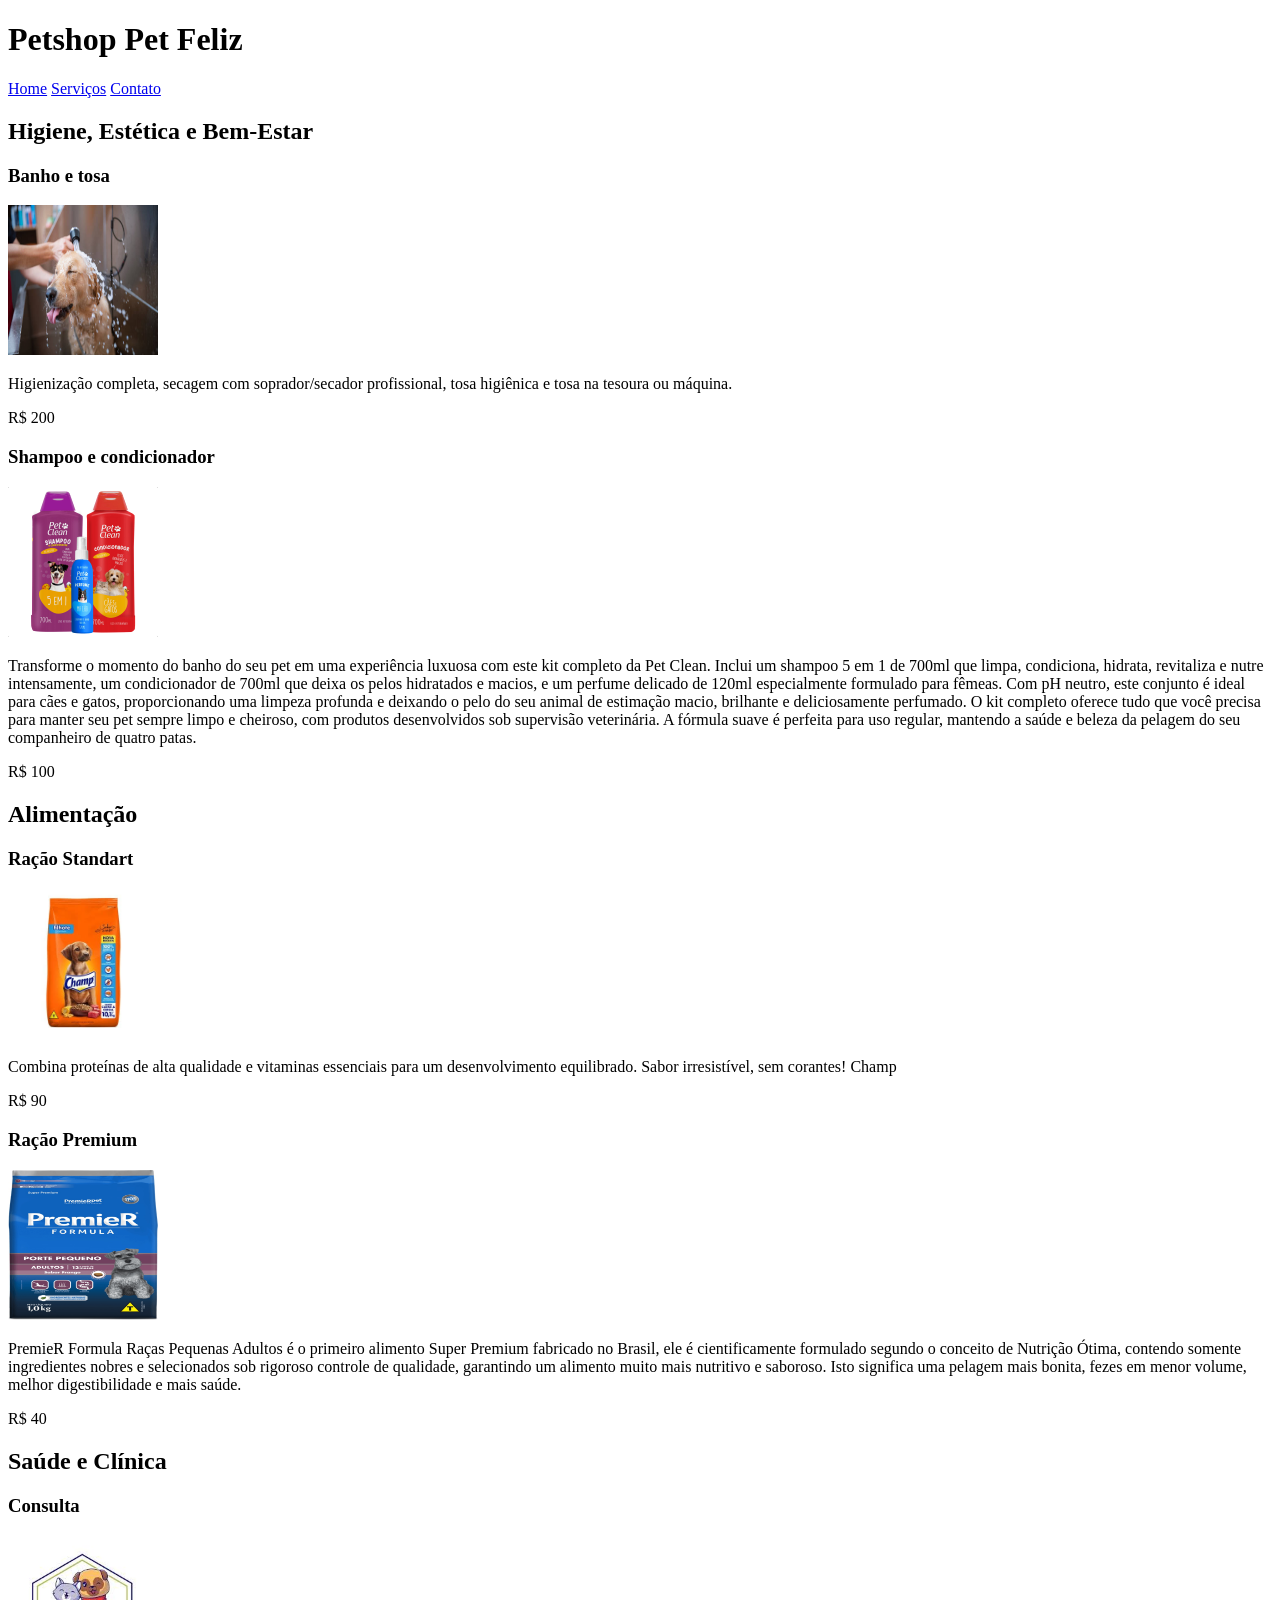
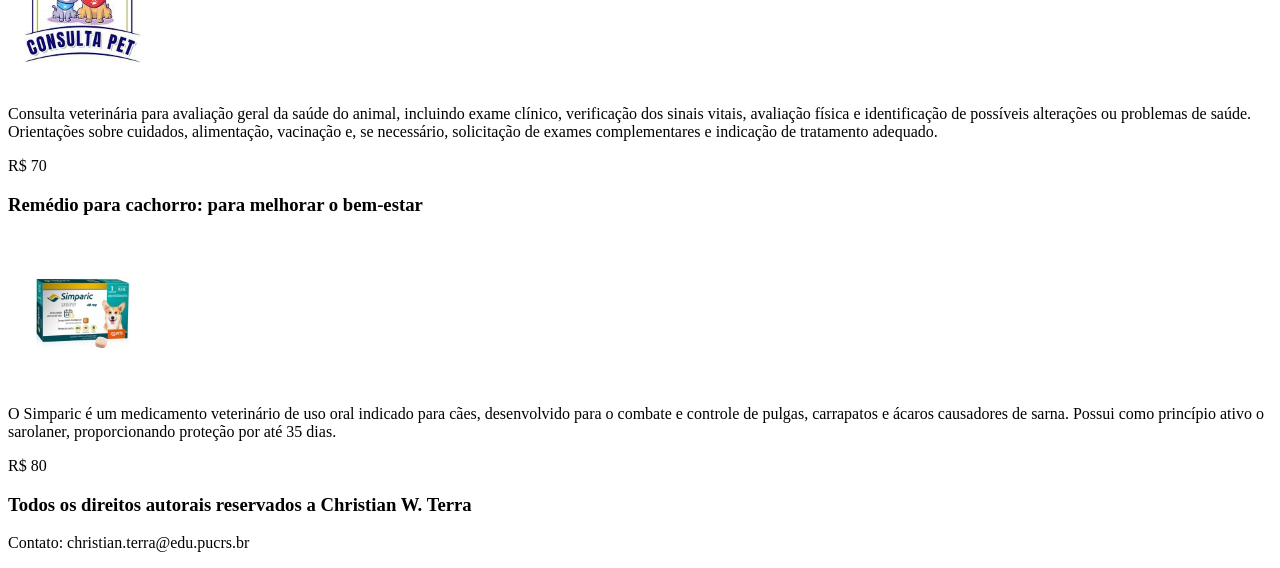
==== index.html @ 47755017 "Add files via upload" ====
<!DOCTYPE html>
<html lang="en">
<head>
    <meta charset="UTF-8">
    <meta name="viewport" content="width=device-width, initial-scale=1.0">
    <title>Pet Feliz</title>
</head>
<header>
    <h1>Petshop Pet Feliz</h1>
    <a href="index.html">Home</a>
    <a href="#servico">Serviços</a>
    <a href="#contato">Contato</a>
</header>
<body>
    <div id="servico">
        <h2>Higiene, Estética e Bem-Estar</h2>
        <div>
            <h3>Banho e tosa</h3>
            <img src="banho.jpg" alt="Imagem de um cachorro tomando banho" width="150px" height="150px">
            <p>Higienização completa, secagem com soprador/secador profissional, tosa higiênica e tosa na tesoura ou máquina.</p>
            <p>R$ 200</p>
        </div>
        <div>
            <h3>Shampoo e condicionador</h3>
            <img src="shampoo.jpg" alt="Imagem de um cachorro tomando banho" width="150px" height="150px">
            <p>Transforme o momento do banho do seu pet em uma experiência luxuosa com este kit completo da Pet Clean.
                 Inclui um shampoo 5 em 1 de 700ml que limpa, condiciona, hidrata, revitaliza e nutre intensamente, um condicionador de 700ml que deixa os pelos hidratados
                  e macios, e um perfume delicado de 120ml especialmente formulado para fêmeas. Com pH neutro, este conjunto é ideal para cães e gatos, proporcionando uma
                   limpeza profunda e deixando o pelo do seu animal de estimação macio, brilhante e deliciosamente perfumado. O kit completo oferece tudo que você precisa
                    para manter seu pet sempre limpo e cheiroso, com produtos desenvolvidos sob supervisão veterinária. A fórmula suave é perfeita para uso regular, mantendo a saúde e beleza da pelagem do seu companheiro de quatro patas.</p>
            <p>R$ 100</p>
        </div>
    </div>
    <div>
        <h2>Alimentação</h2>
        <div>
            <h3>Ração Standart</h3>
            <img src="racao.jpg" alt="Imagem de um cachorro tomando banho" width="150px" height="150px">
            <p>Combina proteínas de alta qualidade e vitaminas essenciais para um desenvolvimento equilibrado. Sabor irresistível, sem corantes! Champ</p>
            <p>R$ 90</p>
        </div>
        <div>
            <h3>Ração Premium</h3>
            <img src="racao_premium.png" alt="Imagem de um cachorro tomando banho" width="150px" height="150px">
            <p>PremieR Formula Raças Pequenas Adultos é o primeiro alimento Super Premium fabricado no Brasil, 
                ele é cientificamente formulado segundo o conceito de Nutrição Ótima, contendo somente ingredientes nobres e selecionados sob rigoroso controle de qualidade,
                 garantindo um alimento muito mais nutritivo e saboroso. Isto significa uma pelagem mais bonita, fezes em menor volume, melhor digestibilidade e mais saúde.</p>
            <p>R$ 40</p>
        </div>
    </div>
    <div>
        <h2>Saúde e Clínica</h2>
        <div>
            <h3>Consulta</h3>
            <img src="consulta.jpg" alt="Imagem de um cachorro tomando banho" width="150px" height="150px">
            <p>Consulta veterinária para avaliação geral da saúde do animal, incluindo exame clínico, verificação dos sinais vitais, 
                avaliação física e identificação de possíveis alterações ou problemas de saúde. Orientações sobre cuidados, alimentação, vacinação e, se necessário, 
                solicitação de exames complementares e indicação de tratamento adequado.</p>
            <p>R$ 70</p>
        </div>
        <div>
            <h3>Remédio para cachorro: para melhorar o bem-estar</h3>
            <img src="remedio.jpg" alt="Imagem de um cachorro tomando banho" width="150px" height="150px">
            <p>O Simparic é um medicamento veterinário de uso oral indicado para cães, desenvolvido para o combate e controle de pulgas,
                 carrapatos e ácaros causadores de sarna. Possui como princípio ativo o sarolaner, proporcionando proteção por até 35 dias.</p>
            <p>R$ 80</p>
        </div>
    </div>
</body>
<footer id="contato">
    <h3>Todos os direitos autorais reservados a Christian W. Terra</h3>
    <p>Contato: christian.terra@edu.pucrs.br</p>
</footer>
</html>
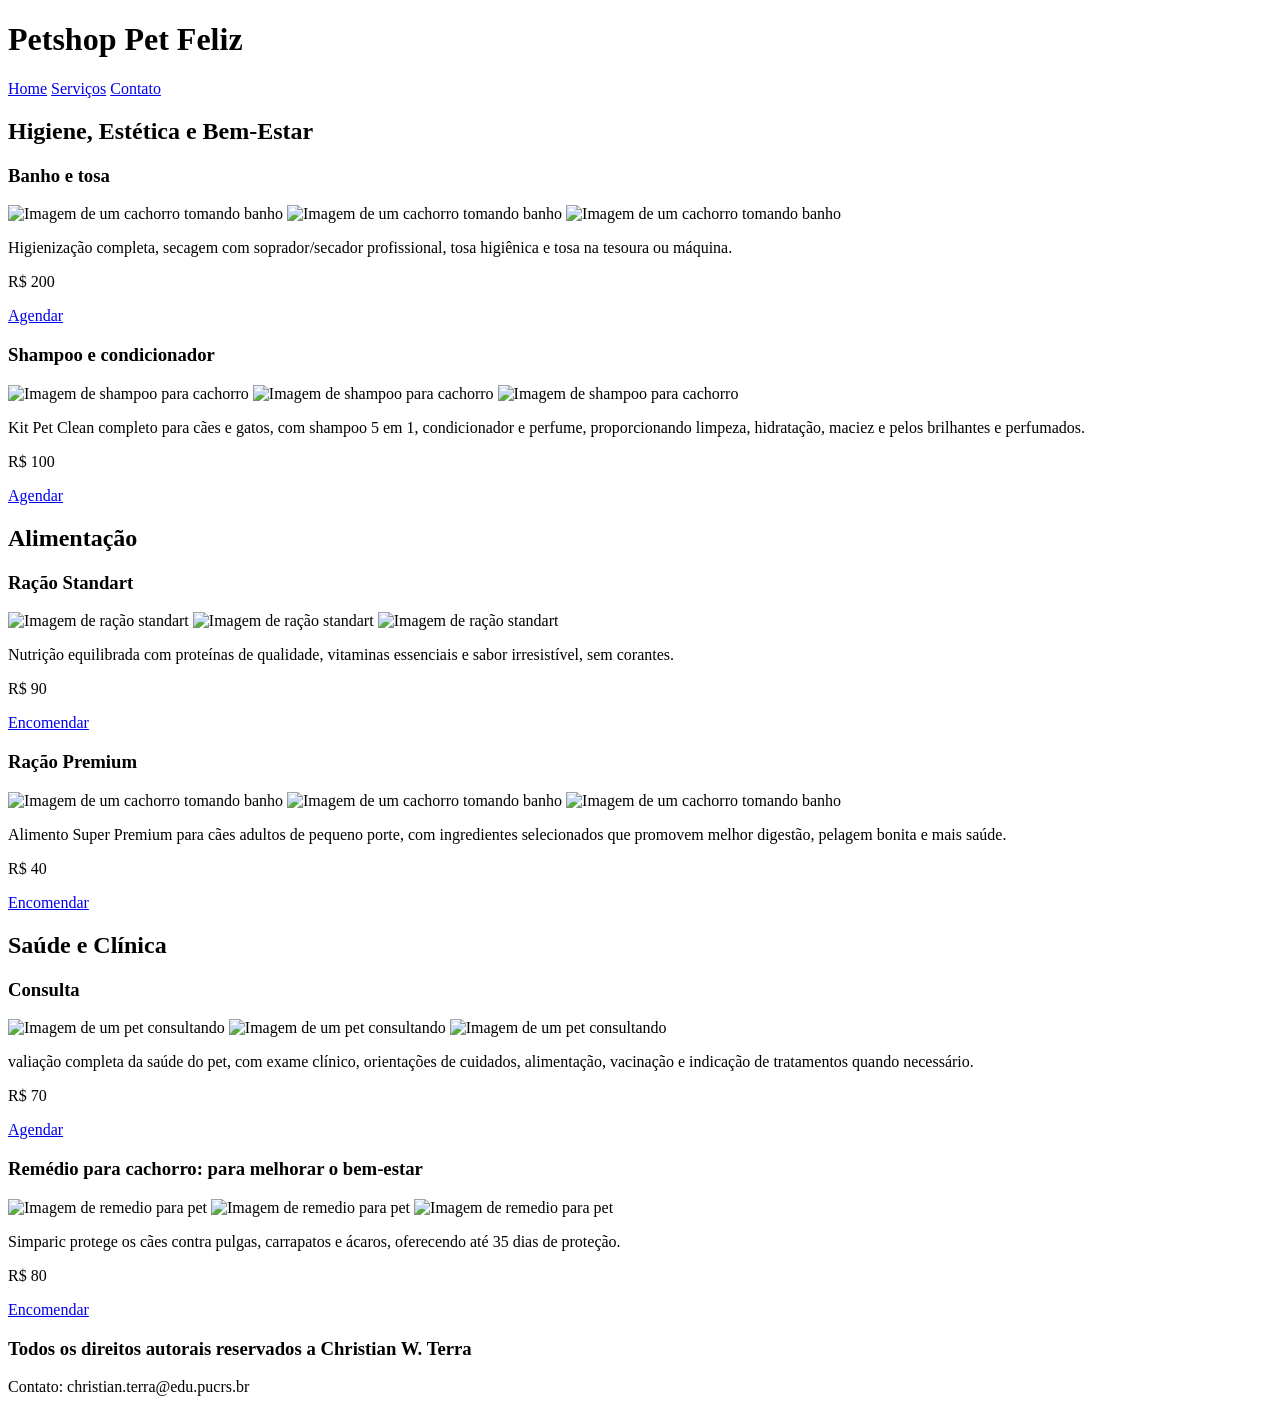
==== commit 921047cb: "Add files via upload update" ====
--- a/index.html
+++ b/index.html
@@ -3,71 +3,121 @@
 <head>
     <meta charset="UTF-8">
     <meta name="viewport" content="width=device-width, initial-scale=1.0">
+    <link rel="stylesheet" href="./css/cabecalho.css">
+    <link rel="stylesheet" href="./css/reset.css"/>
+    <link rel="stylesheet" href="./css/body.css"/>
+    <link rel="stylesheet" href="./css/rodape.css"/>
+    <link rel="stylesheet" href="form.html"/>
+    <link rel="preconnect" href="https://fonts.googleapis.com">
+    <link rel="preconnect" href="https://fonts.gstatic.com" crossorigin>
+    <link href="https://fonts.googleapis.com/css2?family=DM+Serif+Display:ital@0;1&family=Inter:ital,opsz,wght@0,14..32,100..900;1,14..32,100..900&family=PT+Serif:ital,wght@0,400;0,700;1,400;1,700&family=Roboto:ital,wght@0,100;0,300;0,400;0,500;0,700;0,900;1,100;1,300;1,400;1,500;1,700;1,900&family=Rock+Salt&display=swap" rel="stylesheet">
     <title>Pet Feliz</title>
 </head>
-<header>
-    <h1>Petshop Pet Feliz</h1>
-    <a href="index.html">Home</a>
-    <a href="#servico">Serviços</a>
-    <a href="#contato">Contato</a>
+<header class="cabecalho">
+    <h1 class="cabecalho_titulo">Petshop Pet Feliz</h1>
+    <a href="index.html" class="cabecalho_button">Home</a>
+    <a href="#servico" class="cabecalho_button">Serviços</a>
+    <a href="#contato" class="cabecalho_button">Contato</a>
 </header>
 <body>
-    <div id="servico">
-        <h2>Higiene, Estética e Bem-Estar</h2>
+    <h2 class="servicos_titulo">Higiene, Estética e Bem-Estar</h2>
+    <div id="servico" class="servicos">
         <div>
-            <h3>Banho e tosa</h3>
-            <img src="banho.jpg" alt="Imagem de um cachorro tomando banho" width="150px" height="150px">
-            <p>Higienização completa, secagem com soprador/secador profissional, tosa higiênica e tosa na tesoura ou máquina.</p>
-            <p>R$ 200</p>
+            <h3 class="servicos_titulo">Banho e tosa</h3>
+            <div class="carrossel">
+                <div class="slides">
+                    <img src="./fotos/banho.jpg" alt="Imagem de um cachorro tomando banho">
+                    <img src="./fotos/banho2.jpg" alt="Imagem de um cachorro tomando banho">
+                    <img src="./fotos/banho3.jpg" alt="Imagem de um cachorro tomando banho">
+                </div>
+            </div>
+            <p class="servicos_box--texto">Higienização completa, secagem com soprador/secador profissional, tosa higiênica e tosa na tesoura ou máquina.</p>
+            <p class="servicos_box--texto">R$ 200</p>
+            <a href="form.html" class="cabecalho_button">Agendar</a>
+            
         </div>
         <div>
-            <h3>Shampoo e condicionador</h3>
-            <img src="shampoo.jpg" alt="Imagem de um cachorro tomando banho" width="150px" height="150px">
-            <p>Transforme o momento do banho do seu pet em uma experiência luxuosa com este kit completo da Pet Clean.
-                 Inclui um shampoo 5 em 1 de 700ml que limpa, condiciona, hidrata, revitaliza e nutre intensamente, um condicionador de 700ml que deixa os pelos hidratados
-                  e macios, e um perfume delicado de 120ml especialmente formulado para fêmeas. Com pH neutro, este conjunto é ideal para cães e gatos, proporcionando uma
-                   limpeza profunda e deixando o pelo do seu animal de estimação macio, brilhante e deliciosamente perfumado. O kit completo oferece tudo que você precisa
-                    para manter seu pet sempre limpo e cheiroso, com produtos desenvolvidos sob supervisão veterinária. A fórmula suave é perfeita para uso regular, mantendo a saúde e beleza da pelagem do seu companheiro de quatro patas.</p>
-            <p>R$ 100</p>
+            <h3 class="servicos_titulo">Shampoo e condicionador</h3>
+            <div class="carrossel">
+                <div class="slides">
+                    <img src="./fotos/shampoo.jpg" alt="Imagem de shampoo para cachorro">
+                    <img src="./fotos/shampoo2.jpeg" alt="Imagem de shampoo para cachorro">
+                    <img src="./fotos/shampoo3.jpeg" alt="Imagem de shampoo para cachorro">
+                </div>
+            </div>
+            <div>
+                <p class="servicos_box--texto">Kit Pet Clean completo para cães e gatos, com shampoo 5 em 1, condicionador e perfume, proporcionando limpeza, hidratação, maciez e pelos brilhantes e perfumados.</p>
+                <p class="servicos_box--texto">R$ 100</p>
+            </div>
+            <a href="form.html" class="cabecalho_button">Agendar</a>
         </div>
     </div>
-    <div>
-        <h2>Alimentação</h2>
+    
+    <h2 class="servicos_titulo">Alimentação</h2>
+    <div id="servico" class="servicos">
         <div>
-            <h3>Ração Standart</h3>
-            <img src="racao.jpg" alt="Imagem de um cachorro tomando banho" width="150px" height="150px">
-            <p>Combina proteínas de alta qualidade e vitaminas essenciais para um desenvolvimento equilibrado. Sabor irresistível, sem corantes! Champ</p>
-            <p>R$ 90</p>
+            <h3 class="servicos_titulo">Ração Standart</h3>
+            <div class="carrossel">
+                <div class="slides">
+                    <img src="./fotos/racao.jpg" alt="Imagem de ração standart">
+                    <img src="./fotos/racao2.jpg" alt="Imagem de ração standart">
+                    <img src="./fotos/racao3.png" alt="Imagem de ração standart">
+                </div>
+            </div>
+            <p class="servicos_box--texto">Nutrição equilibrada com proteínas de qualidade, vitaminas essenciais e sabor irresistível, sem corantes.</p>
+            <p class="servicos_box--texto">R$ 90</p>
+            <a href="form.html" class="cabecalho_button">Encomendar</a>
         </div>
+
         <div>
-            <h3>Ração Premium</h3>
-            <img src="racao_premium.png" alt="Imagem de um cachorro tomando banho" width="150px" height="150px">
-            <p>PremieR Formula Raças Pequenas Adultos é o primeiro alimento Super Premium fabricado no Brasil, 
-                ele é cientificamente formulado segundo o conceito de Nutrição Ótima, contendo somente ingredientes nobres e selecionados sob rigoroso controle de qualidade,
-                 garantindo um alimento muito mais nutritivo e saboroso. Isto significa uma pelagem mais bonita, fezes em menor volume, melhor digestibilidade e mais saúde.</p>
-            <p>R$ 40</p>
+            <h3 class="servicos_titulo">Ração Premium</h3>
+            <div class="carrossel">
+                <div class="slides">
+                    <img src="./fotos/racao_premium.png" alt="Imagem de um cachorro tomando banho">
+                    <img src="./fotos/racao_premium2.jpg" alt="Imagem de um cachorro tomando banho">
+                    <img src="./fotos/racao_premium3.jpg" alt="Imagem de um cachorro tomando banho">
+                </div>
+            </div>
+            <p class="servicos_box--texto">Alimento Super Premium para cães adultos de pequeno porte, com ingredientes selecionados que promovem melhor digestão, pelagem bonita e mais saúde.</p>
+            <p class="servicos_box--texto">R$ 40</p>
+            <a href="form.html" class="cabecalho_button">Encomendar</a>
         </div>
     </div>
-    <div>
-        <h2>Saúde e Clínica</h2>
+     
+    <h2 class="servicos_titulo">Saúde e Clínica</h2>
+    <div class="servicos">
         <div>
-            <h3>Consulta</h3>
-            <img src="consulta.jpg" alt="Imagem de um cachorro tomando banho" width="150px" height="150px">
-            <p>Consulta veterinária para avaliação geral da saúde do animal, incluindo exame clínico, verificação dos sinais vitais, 
-                avaliação física e identificação de possíveis alterações ou problemas de saúde. Orientações sobre cuidados, alimentação, vacinação e, se necessário, 
-                solicitação de exames complementares e indicação de tratamento adequado.</p>
-            <p>R$ 70</p>
+            <h3 class="servicos_box--texto servicos_titulo">Consulta</h3>
+            <div class="carrossel">
+                <div class="slides">
+                    <img src="./fotos/consulta.jpg" alt="Imagem de um pet consultando">
+                    <img src="./fotos/consulta2.jpg" alt="Imagem de um pet consultando">
+                    <img src="./fotos/consulta3.png" alt="Imagem de um pet consultando">
+                </div>
+            </div>
+            <p class="servicos_box--texto">valiação completa da saúde do pet, com exame clínico, orientações de cuidados, alimentação, vacinação e indicação de tratamentos quando necessário.</p>
+            <p class="servicos_box--texto">R$ 70</p>
+            <a href="form.html" class="cabecalho_button">Agendar</a>
         </div>
+
         <div>
-            <h3>Remédio para cachorro: para melhorar o bem-estar</h3>
-            <img src="remedio.jpg" alt="Imagem de um cachorro tomando banho" width="150px" height="150px">
-            <p>O Simparic é um medicamento veterinário de uso oral indicado para cães, desenvolvido para o combate e controle de pulgas,
-                 carrapatos e ácaros causadores de sarna. Possui como princípio ativo o sarolaner, proporcionando proteção por até 35 dias.</p>
-            <p>R$ 80</p>
+            <h3 class="servicos_box--texto servicos_titulo">Remédio para cachorro: para melhorar o bem-estar</h3>
+             <div class="carrossel">
+                <div class="slides">
+                    <img src="./fotos/remedio.jpg" alt="Imagem de remedio para pet">
+                    <img src="./fotos/remedio2.jpeg" alt="Imagem de remedio para pet">
+                    <img src="./fotos/remedio3.jpg" alt="Imagem de remedio para pet">
+                </div>
+            </div>
+            <p class="servicos_box--texto">Simparic protege os cães contra pulgas, carrapatos e ácaros, oferecendo até 35 dias de proteção.</p>
+            <p class="servicos_box--texto">R$ 80</p>
+            <a href="form.html" class="cabecalho_button">Encomendar</a>
         </div>
     </div>
+
+    <script src="script.js"></script>
 </body>
-<footer id="contato">
+<footer id="contato" class="rodape">
     <h3>Todos os direitos autorais reservados a Christian W. Terra</h3>
     <p>Contato: christian.terra@edu.pucrs.br</p>
 </footer>
